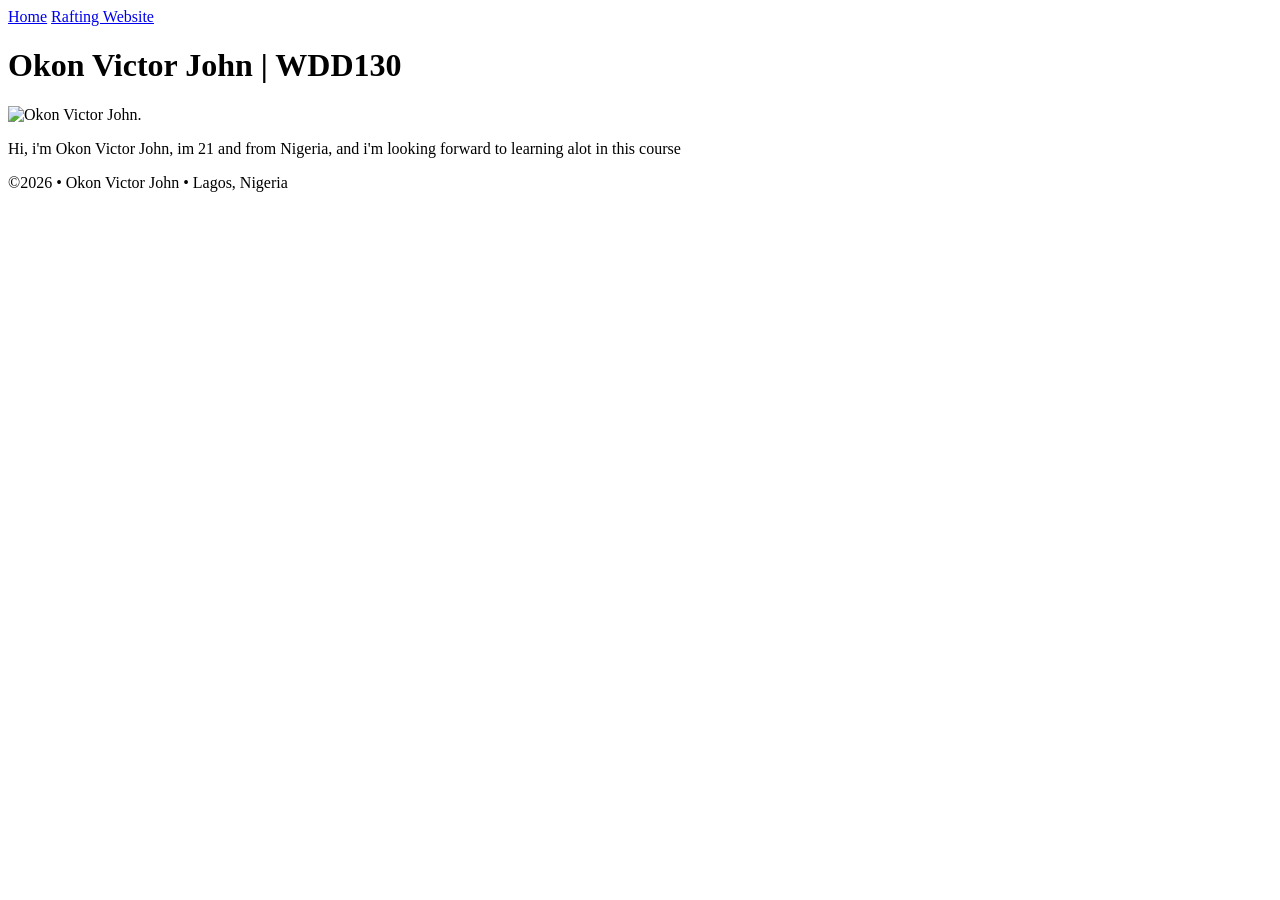
==== index.html @ 2723762f "Update index.html with personal details and structure for WDD 130 course" ====
<!DOCTYPE html>
<html lang="en">

<head>
    <meta charset="UTF-8">
    <meta name="viewport" content="width=device-width, initial-scale=1.0">
    <title>Okon Victor John | WDD 130</title>
</head>

<body>
    <header>
        <nav>
            <a href="#">Home</a>
            <a href="wwr/">Rafting Website</a>
        </nav>
    </header>

    <main>
        <h1>Okon Victor John | WDD130</h1>
        <img src="images/profile.jpj" alt="Okon Victor John." width="200">
        <p>
            Hi, i'm Okon Victor John, im 21 and from Nigeria, and i'm looking forward to learning
            alot in this course
        </p>
    </main>

    <footer>
        <p>&copy;2026 • Okon Victor John • Lagos, Nigeria </p>
    </footer>
</body>

</html>
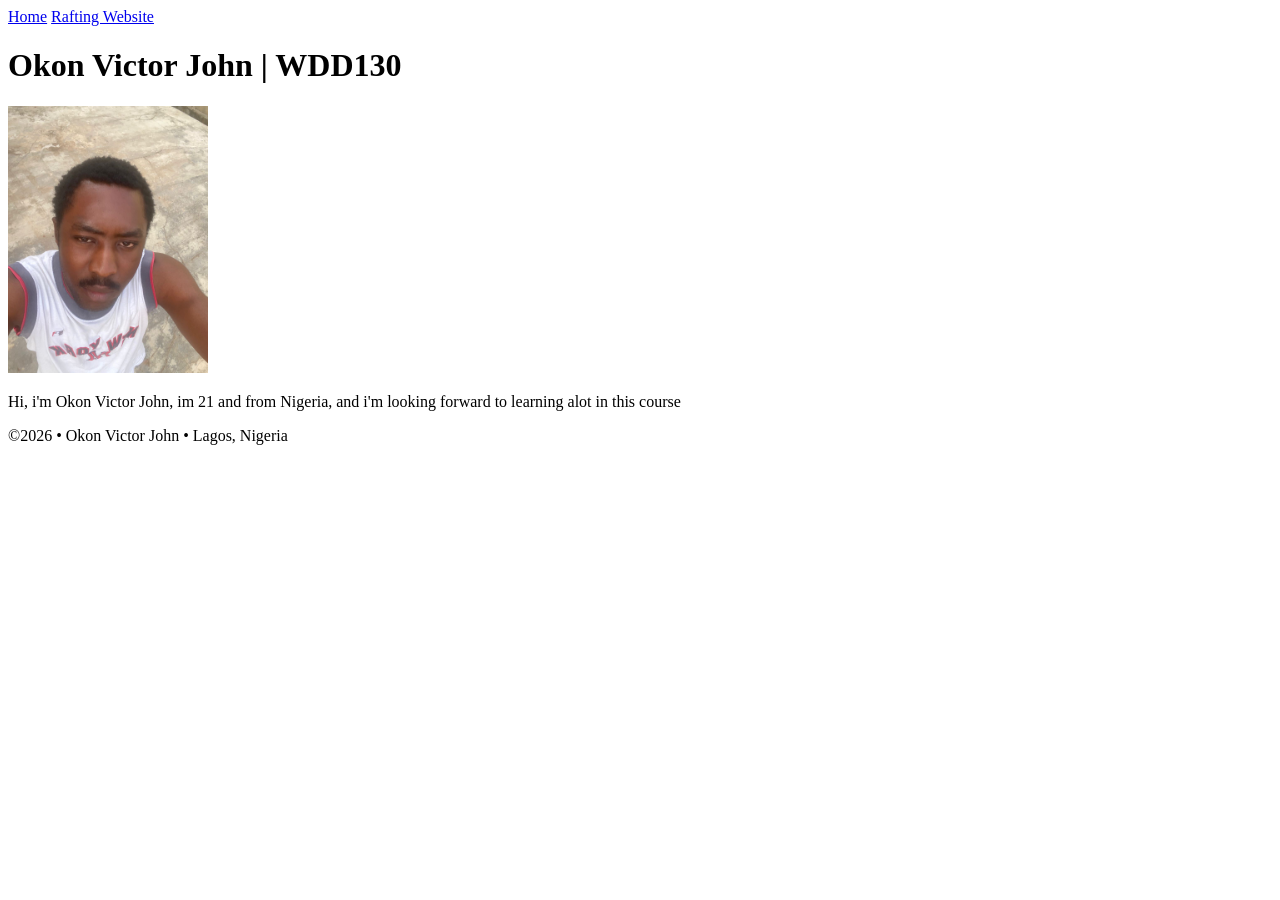
==== commit f0ff4ffe: "Fix image source in index.html to use correct file extension" ====
--- a/index.html
+++ b/index.html
@@ -17,7 +17,7 @@
 
     <main>
         <h1>Okon Victor John | WDD130</h1>
-        <img src="images/profile.jpj" alt="Okon Victor John." width="200">
+        <img src="images/profile.jpeg" alt="Okon Victor John." width="200">
         <p>
             Hi, i'm Okon Victor John, im 21 and from Nigeria, and i'm looking forward to learning
             alot in this course
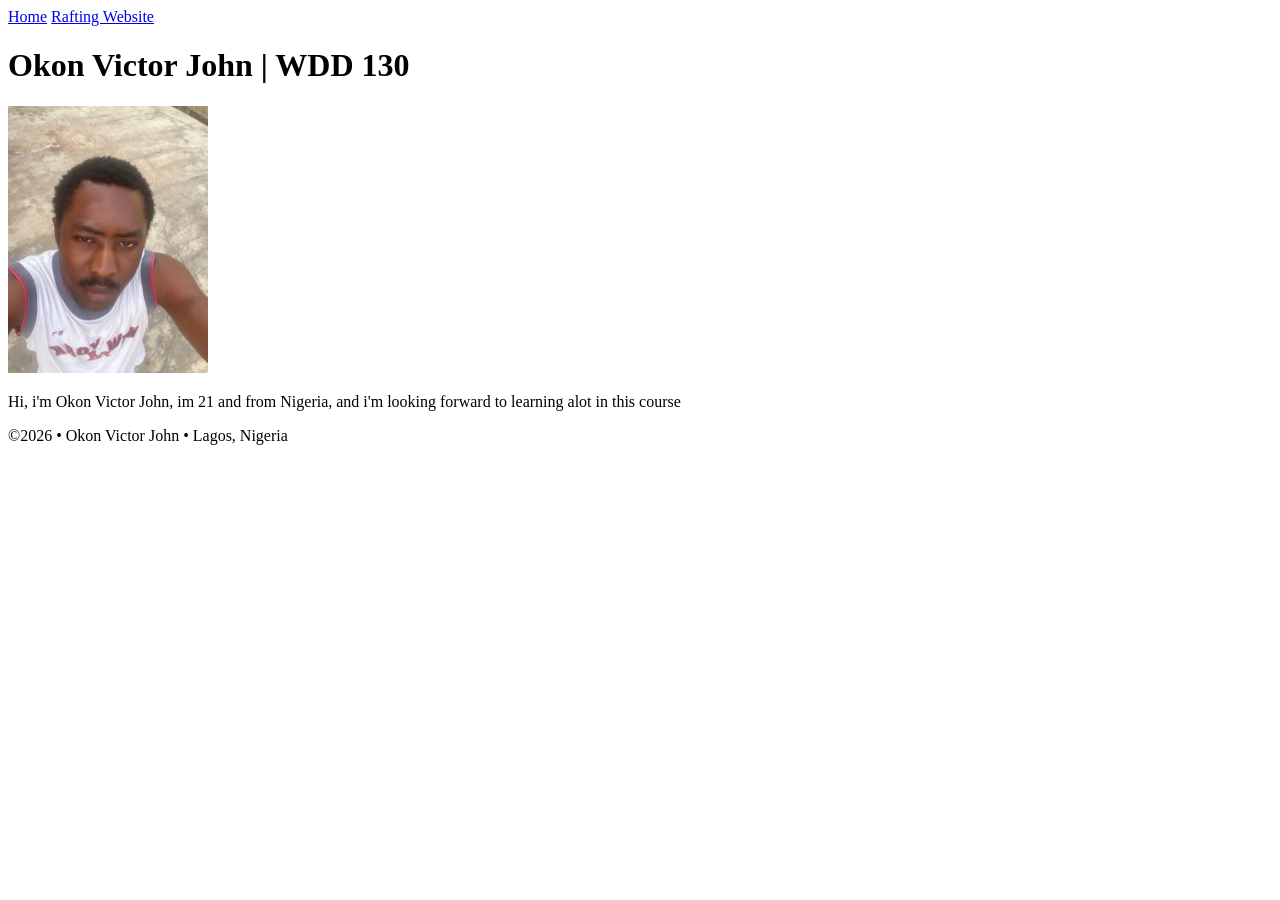
==== commit b0e3a05e: "Fix heading formatting in index.html for consistency" ====
--- a/index.html
+++ b/index.html
@@ -16,8 +16,10 @@
     </header>
 
     <main>
-        <h1>Okon Victor John | WDD130</h1>
-        <img src="images/profile.jpeg" alt="Okon Victor John." width="200">
+        <h1>Okon Victor John | WDD 130</h1>
+        <img src="images/profile.jpeg"
+          alt="Okon Victor John, a 21-year-old wearing a white sleeveless sports shirt with red trim, smiling at the camera in a direct gaze while standing outdoors on a concrete surface."
+          width="200">
         <p>
             Hi, i'm Okon Victor John, im 21 and from Nigeria, and i'm looking forward to learning
             alot in this course
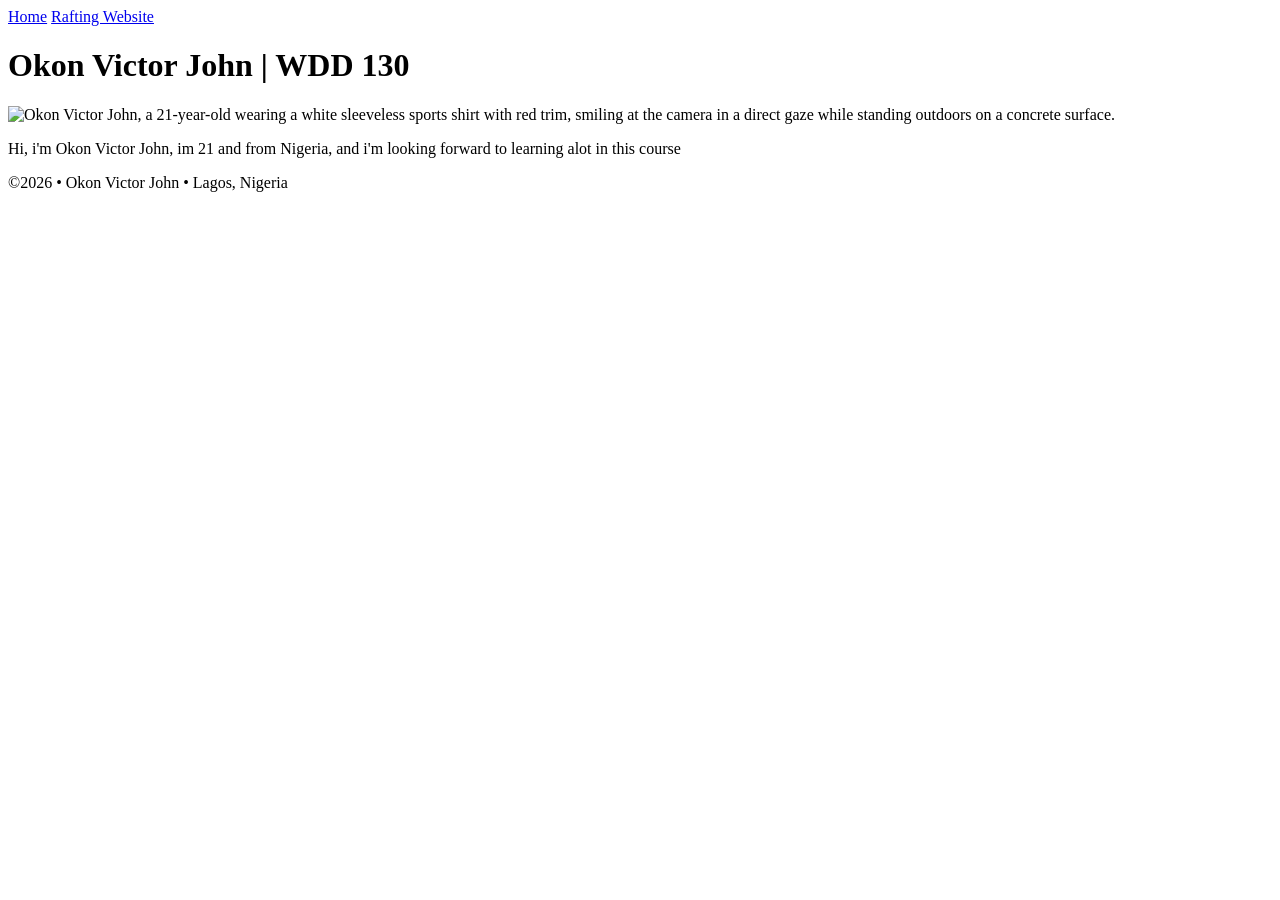
==== commit a573faff: "Refactor code structure for improved readability and maintainability" ====
--- a/index.html
+++ b/index.html
@@ -17,7 +17,7 @@
 
     <main>
         <h1>Okon Victor John | WDD 130</h1>
-        <img src="images/profile.jpeg"
+        <img src="images/profile.jpg"
           alt="Okon Victor John, a 21-year-old wearing a white sleeveless sports shirt with red trim, smiling at the camera in a direct gaze while standing outdoors on a concrete surface."
           width="200">
         <p>
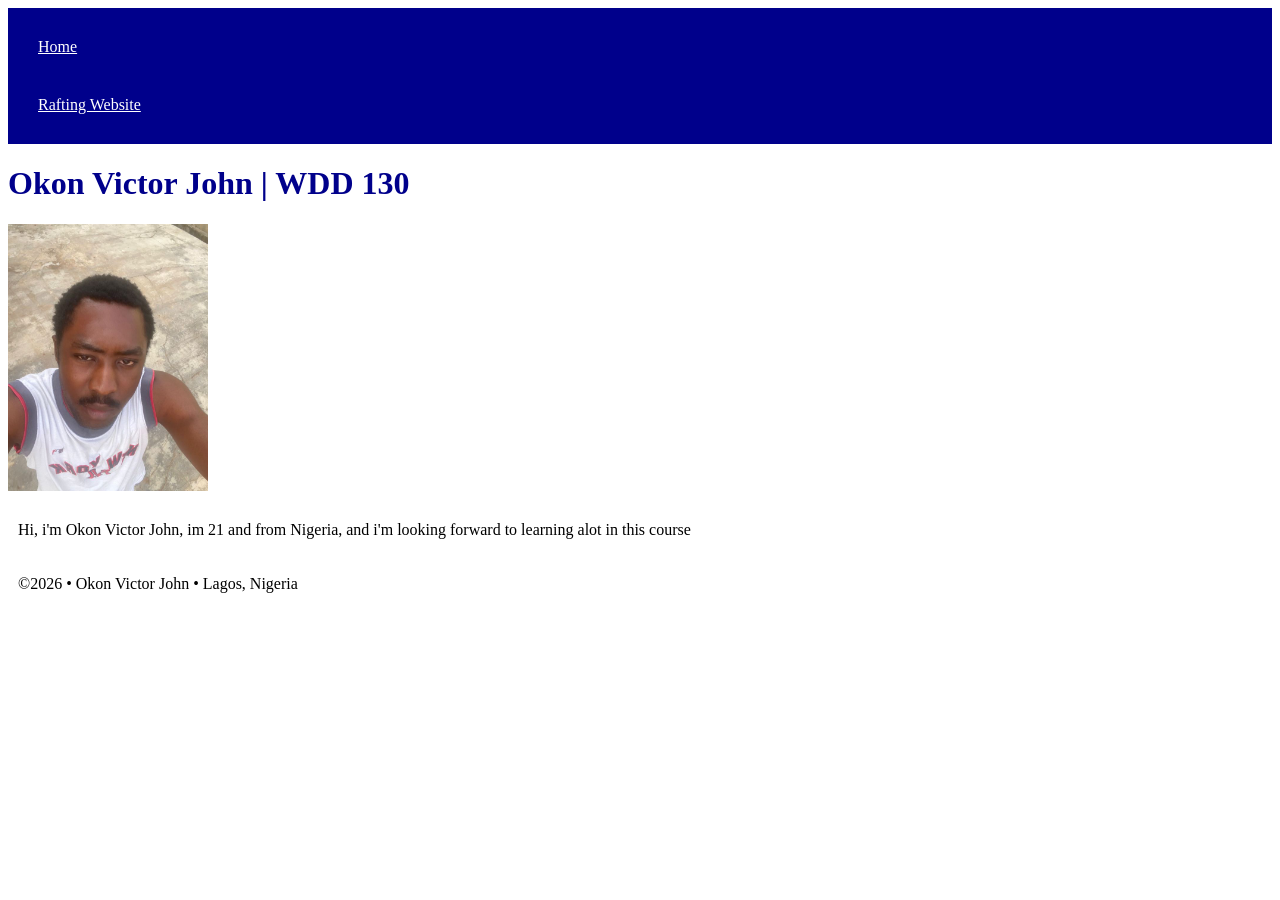
==== commit 1c13932e: "Add styles for navigation and headings in styles.css" ====
--- a/index.html
+++ b/index.html
@@ -5,6 +5,7 @@
     <meta charset="UTF-8">
     <meta name="viewport" content="width=device-width, initial-scale=1.0">
     <title>Okon Victor John | WDD 130</title>
+    <link rel="stylesheet" href="styles/styles.css">
 </head>
 
 <body>
--- a/styles/styles.css
+++ b/styles/styles.css
@@ -0,0 +1,26 @@
+nav {
+    background-color: darkblue;
+    padding: 10px;
+}
+
+nav a {
+    color: white;
+    display: block;
+    padding: 20px;
+}
+
+h1 {
+    color: darkblue;
+}
+
+image {
+    width: 150px;
+    height: auto;
+    border: 1px solid black;
+    padding: 2px;
+    box-shadow: 0 0 30px gray;
+}
+
+p {
+    padding: 10px;
+}
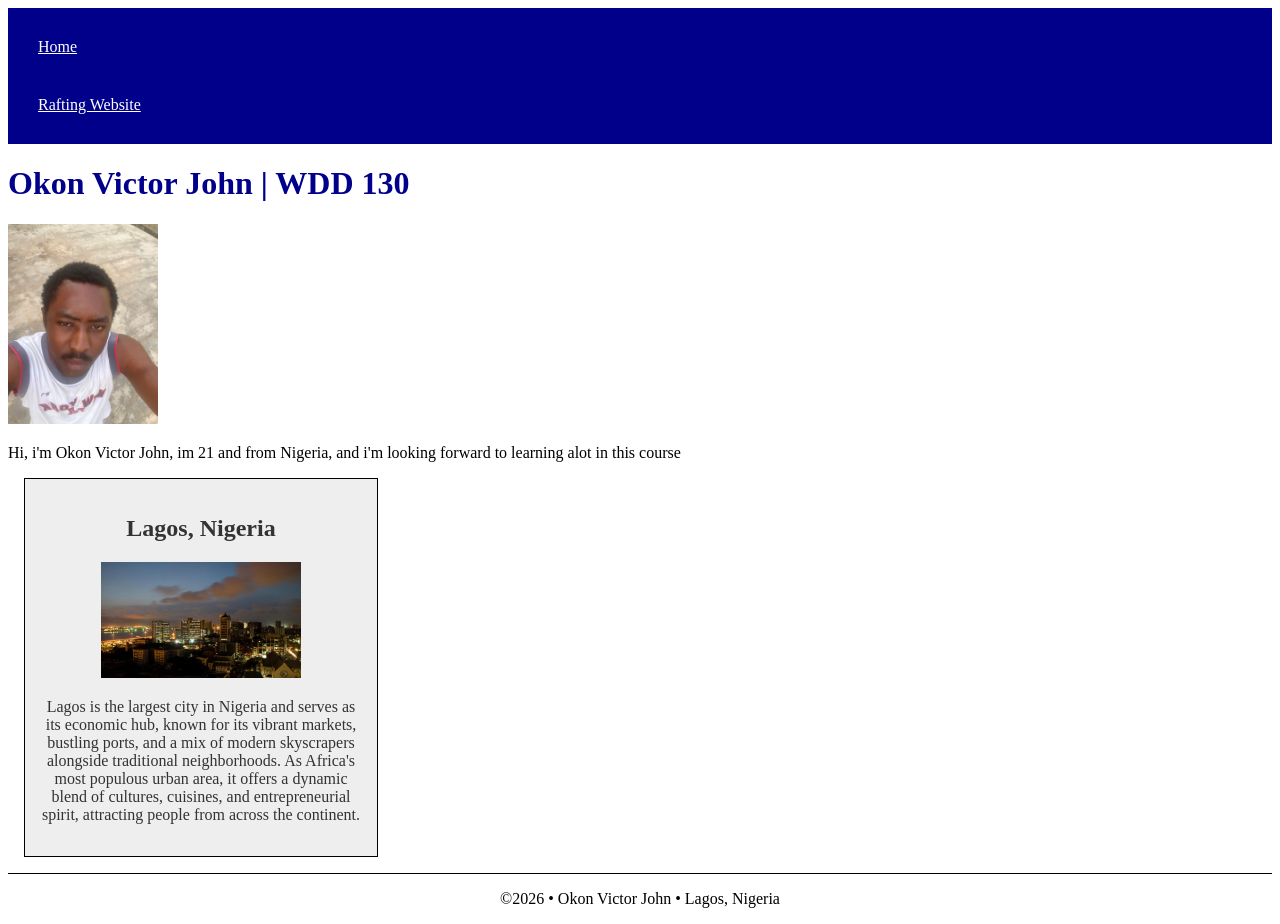
==== commit a357ab72: "Refactor code structure for improved readability and maintainability" ====
--- a/index.html
+++ b/index.html
@@ -6,6 +6,9 @@
     <meta name="viewport" content="width=device-width, initial-scale=1.0">
     <title>Okon Victor John | WDD 130</title>
     <link rel="stylesheet" href="styles/styles.css">
+    <meta name="description"
+      content="This is the homepage of Okon VIctor John, a WDD130 student, and the purpose of this is to attempt and submit the assignments">
+    <meta name="author" content="Okon Victor John">
 </head>
 
 <body>
@@ -27,6 +30,21 @@
         </p>
     </main>
 
+    <aside>
+        <h2>Lagos, Nigeria</h2>
+        <img src="images/lagos-nigeria.jpg"
+          alt="Lagos skyline at dusk with lit office towers along the waterfront and a highway bridge crossing the water, conveying a calm urban evening">
+        <p>
+            Lagos is the largest city in Nigeria and serves as its economic hub, known for its
+            vibrant markets,
+            bustling ports, and a mix of modern skyscrapers alongside traditional neighborhoods. As
+            Africa's
+            most populous urban area, it offers a dynamic blend of cultures, cuisines, and
+            entrepreneurial
+            spirit, attracting people from across the continent.
+        </p>
+    </aside>
+
     <footer>
         <p>&copy;2026 • Okon Victor John • Lagos, Nigeria </p>
     </footer>
--- a/styles/styles.css
+++ b/styles/styles.css
@@ -22,5 +22,31 @@
 }
 
 p {
-    padding: 10px;
+    padding: 0px;
+}
+
+aside {
+    width: 20rem;
+    margin: 1rem;
+    border: 1px solid rgb(0, 0, 0);
+    padding: 1rem;
+    background-color: #eee;
+    color: #333;
+    text-align: center;
+}
+
+aside img {
+    width: 200px;
+    height: auto;
+}
+
+main img {
+    width: 150px;
+    height: auto;
+}
+
+footer {
+    margin-top: 15px;
+    border-top: 1px solid #000;
+    text-align: center;
 }
